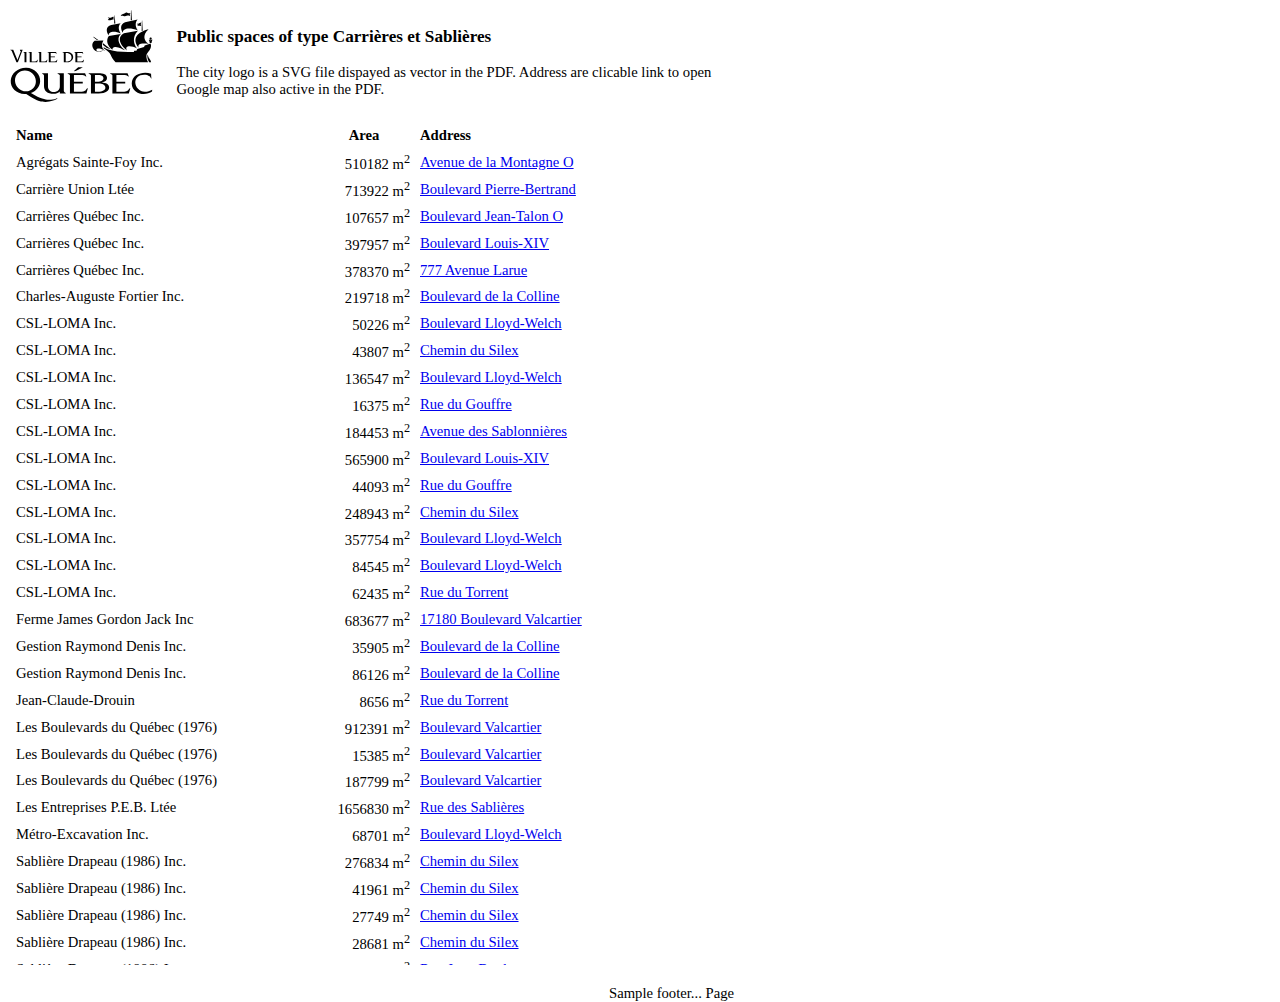
==== Samples/header-footerDemo.html @ daaf2503 "Sample HTML and PDF added." ====
<!DOCTYPE html>
<html>
<head>
	<meta http-equiv="Content-Type" content="text/html; charset=utf-8"/>
		<script>
			<!--
			// Copy the content of the hidden div to the iFrame
			function copyContent()
			{
				var headHtml = document.getElementsByTagName("head")[0].innerHTML;
				
				var elemDiv = document.getElementById("contentDiv");
				var contentHTML = elemDiv.innerHTML;
				document.getElementById("contentDiv");
				
				var elemFrame = document.getElementById("contentFrame");
				var doc = elemFrame.contentDocument;
				
				if (doc == undefined || doc == null){
					doc = elemFrame.contentWindow.document;
				}
				doc.open();
				doc.write('<!DOCTYPE HTML><html>');
				doc.write('<head>');
				doc.write(headHtml);
				doc.write('</head><body>');
				doc.write(contentHTML);
				doc.write('</body></html>');
				doc.close();
			}
			//-->
		</script>
	<style>
	* {
		box-sizing:border-box;
	}
	body {
		margin: 0;
		padding: 0;
		width: 734px;
		font-size: 11pt;
	}
	table.main {
		margin: 10px;
		width: 100%;
	}
	table.main tr th {
		text-align: left;
	}
	table.main tr th,td {
		padding: 2px 4px;
	}
	@media print {
		.hide-on-print {
		    display: none !important;
		}
	}
	</style>
</head>
<body onLoad="copyContent();" marginTop="20" marginBottom="30" marginLeft="30" marginRight="30" width="100%">
<div style="width: 100%; padding: 10px 10px 0px;">
	<div style = "display: inline-block; width: 20%;">
		<object type="image/svg+xml" width="100%" data="images/VDQ_logo.svg"></object>
	</div>
	<div style = "display: inline-block; width: 79%; padding-left: 20px; vertical-align:top;">
		<h3>Public spaces of type Carrières  et Sablières</h3>
		<p>The city logo is a SVG file dispayed as vector in the PDF. Address are clicable link to open Google map also active in the PDF.</p>
	</div>
</div>
<table class = "main" style = "margin-bottom:0;"><tr>
	<th width = "300">Name</th>
	<th width = "100" style = "text-align:center;">Area</th>
	<th width = "">Address</th>
</tr></table>
<div style = "width: 100%">
	<div style = "width: 100%;height:817px;">
		<iframe id = "contentFrame" style = "width: 100%;height:100%;border: 0 none;" src = "">
		</iframe>
	</div>
</div>
<div class="" style="margin-top: 20px;margin-bottom: 0px;width: 100%;text-align:right;">
	Sample footer... Page <span name="pageNumber"/>
</div>

<div id = "contentDiv" style = "display:none;">
	<table class = "main" style = "margin-top:0;">
	<tr>
		<td width = "300">Agrégats Sainte-Foy Inc.</td>
		<td width = "100" style="text-align:right;">510182 m<sup>2</sup></td>
		<td width = "">
			<a target="_blank" href="https://www.google.com/maps/place/Avenue+de+la+Montagne+O+%2CQu%C3%A9bec%2CQu%C3%A9bec">Avenue de la Montagne O </a>
		</td>
	</tr><tr>
		<td width = "300">Carrière Union Ltée</td>
		<td width = "100" style="text-align:right;">713922 m<sup>2</sup></td>
		<td width = "">
			<a target="_blank" href="https://www.google.com/maps/place/Boulevard+Pierre-Bertrand+%2CQu%C3%A9bec%2CQu%C3%A9bec">Boulevard Pierre-Bertrand </a>
		</td>
	</tr><tr>
		<td width = "300">Carrières Québec Inc.</td>
		<td width = "100" style="text-align:right;">107657 m<sup>2</sup></td>
		<td width = "">
			<a target="_blank" href="https://www.google.com/maps/place/Boulevard+Jean-Talon+O+%2CQu%C3%A9bec%2CQu%C3%A9bec">Boulevard Jean-Talon O </a>
		</td>
	</tr><tr>
		<td width = "300">Carrières Québec Inc.</td>
		<td width = "100" style="text-align:right;">397957 m<sup>2</sup></td>
		<td width = "">
			<a target="_blank" href="https://www.google.com/maps/place/Boulevard+Louis-XIV+%2CQu%C3%A9bec%2CQu%C3%A9bec">Boulevard Louis-XIV </a>
		</td>
	</tr><tr>
		<td width = "300">Carrières Québec Inc.</td>
		<td width = "100" style="text-align:right;">378370 m<sup>2</sup></td>
		<td width = "">
			<a target="_blank" href="https://www.google.com/maps/place/777+Avenue+Larue+%2CQu%C3%A9bec%2CQu%C3%A9bec">777 Avenue Larue </a>
		</td>
	</tr><tr>
		<td width = "300">Charles-Auguste Fortier Inc.</td>
		<td width = "100" style="text-align:right;">219718 m<sup>2</sup></td>
		<td width = "">
			<a target="_blank" href="https://www.google.com/maps/place/Boulevard+de+la+Colline+%2CQu%C3%A9bec%2CQu%C3%A9bec">Boulevard de la Colline </a>
		</td>
	</tr><tr>
		<td width = "300">CSL-LOMA Inc.</td>
		<td width = "100" style="text-align:right;">50226 m<sup>2</sup></td>
		<td width = "">
			<a target="_blank" href="https://www.google.com/maps/place/Boulevard+Lloyd-Welch+%2CQu%C3%A9bec%2CQu%C3%A9bec">Boulevard Lloyd-Welch </a>
		</td>
	</tr><tr>
		<td width = "300">CSL-LOMA Inc.</td>
		<td width = "100" style="text-align:right;">43807 m<sup>2</sup></td>
		<td width = "">
			<a target="_blank" href="https://www.google.com/maps/place/Chemin+du+Silex+%2CQu%C3%A9bec%2CQu%C3%A9bec">Chemin du Silex </a>
		</td>
	</tr><tr>
		<td width = "300">CSL-LOMA Inc.</td>
		<td width = "100" style="text-align:right;">136547 m<sup>2</sup></td>
		<td width = "">
			<a target="_blank" href="https://www.google.com/maps/place/Boulevard+Lloyd-Welch+%2CQu%C3%A9bec%2CQu%C3%A9bec">Boulevard Lloyd-Welch </a>
		</td>
	</tr><tr>
		<td width = "300">CSL-LOMA Inc.</td>
		<td width = "100" style="text-align:right;">16375 m<sup>2</sup></td>
		<td width = "">
			<a target="_blank" href="https://www.google.com/maps/place/Rue+du+Gouffre+%2CQu%C3%A9bec%2CQu%C3%A9bec">Rue du Gouffre </a>
		</td>
	</tr><tr>
		<td width = "300">CSL-LOMA Inc.</td>
		<td width = "100" style="text-align:right;">184453 m<sup>2</sup></td>
		<td width = "">
			<a target="_blank" href="https://www.google.com/maps/place/Avenue+des+Sablonni%C3%A8res+%2CQu%C3%A9bec%2CQu%C3%A9bec">Avenue des Sablonnières </a>
		</td>
	</tr><tr>
		<td width = "300">CSL-LOMA Inc.</td>
		<td width = "100" style="text-align:right;">565900 m<sup>2</sup></td>
		<td width = "">
			<a target="_blank" href="https://www.google.com/maps/place/Boulevard+Louis-XIV+%2CQu%C3%A9bec%2CQu%C3%A9bec">Boulevard Louis-XIV </a>
		</td>
	</tr><tr>
		<td width = "300">CSL-LOMA Inc.</td>
		<td width = "100" style="text-align:right;">44093 m<sup>2</sup></td>
		<td width = "">
			<a target="_blank" href="https://www.google.com/maps/place/Rue+du+Gouffre+%2CQu%C3%A9bec%2CQu%C3%A9bec">Rue du Gouffre </a>
		</td>
	</tr><tr>
		<td width = "300">CSL-LOMA Inc.</td>
		<td width = "100" style="text-align:right;">248943 m<sup>2</sup></td>
		<td width = "">
			<a target="_blank" href="https://www.google.com/maps/place/Chemin+du+Silex+%2CQu%C3%A9bec%2CQu%C3%A9bec">Chemin du Silex </a>
		</td>
	</tr><tr>
		<td width = "300">CSL-LOMA Inc.</td>
		<td width = "100" style="text-align:right;">357754 m<sup>2</sup></td>
		<td width = "">
			<a target="_blank" href="https://www.google.com/maps/place/Boulevard+Lloyd-Welch+%2CQu%C3%A9bec%2CQu%C3%A9bec">Boulevard Lloyd-Welch </a>
		</td>
	</tr><tr>
		<td width = "300">CSL-LOMA Inc.</td>
		<td width = "100" style="text-align:right;">84545 m<sup>2</sup></td>
		<td width = "">
			<a target="_blank" href="https://www.google.com/maps/place/Boulevard+Lloyd-Welch+%2CQu%C3%A9bec%2CQu%C3%A9bec">Boulevard Lloyd-Welch </a>
		</td>
	</tr><tr>
		<td width = "300">CSL-LOMA Inc.</td>
		<td width = "100" style="text-align:right;">62435 m<sup>2</sup></td>
		<td width = "">
			<a target="_blank" href="https://www.google.com/maps/place/Rue+du+Torrent+%2CQu%C3%A9bec%2CQu%C3%A9bec">Rue du Torrent </a>
		</td>
	</tr><tr>
		<td width = "300">Ferme James Gordon Jack Inc</td>
		<td width = "100" style="text-align:right;">683677 m<sup>2</sup></td>
		<td width = "">
			<a target="_blank" href="https://www.google.com/maps/place/17180+Boulevard+Valcartier+%2CQu%C3%A9bec%2CQu%C3%A9bec">17180 Boulevard Valcartier </a>
		</td>
	</tr><tr>
		<td width = "300">Gestion Raymond Denis Inc.</td>
		<td width = "100" style="text-align:right;">35905 m<sup>2</sup></td>
		<td width = "">
			<a target="_blank" href="https://www.google.com/maps/place/Boulevard+de+la+Colline+%2CQu%C3%A9bec%2CQu%C3%A9bec">Boulevard de la Colline </a>
		</td>
	</tr><tr>
		<td width = "300">Gestion Raymond Denis Inc.</td>
		<td width = "100" style="text-align:right;">86126 m<sup>2</sup></td>
		<td width = "">
			<a target="_blank" href="https://www.google.com/maps/place/Boulevard+de+la+Colline+%2CQu%C3%A9bec%2CQu%C3%A9bec">Boulevard de la Colline </a>
		</td>
	</tr><tr>
		<td width = "300">Jean-Claude-Drouin</td>
		<td width = "100" style="text-align:right;">8656 m<sup>2</sup></td>
		<td width = "">
			<a target="_blank" href="https://www.google.com/maps/place/Rue+du+Torrent+%2CQu%C3%A9bec%2CQu%C3%A9bec">Rue du Torrent </a>
		</td>
	</tr><tr>
		<td width = "300">Les Boulevards du Québec (1976)</td>
		<td width = "100" style="text-align:right;">912391 m<sup>2</sup></td>
		<td width = "">
			<a target="_blank" href="https://www.google.com/maps/place/Boulevard+Valcartier+%2CQu%C3%A9bec%2CQu%C3%A9bec">Boulevard Valcartier </a>
		</td>
	</tr><tr>
		<td width = "300">Les Boulevards du Québec (1976)</td>
		<td width = "100" style="text-align:right;">15385 m<sup>2</sup></td>
		<td width = "">
			<a target="_blank" href="https://www.google.com/maps/place/Boulevard+Valcartier+%2CQu%C3%A9bec%2CQu%C3%A9bec">Boulevard Valcartier </a>
		</td>
	</tr><tr>
		<td width = "300">Les Boulevards du Québec (1976)</td>
		<td width = "100" style="text-align:right;">187799 m<sup>2</sup></td>
		<td width = "">
			<a target="_blank" href="https://www.google.com/maps/place/Boulevard+Valcartier+%2CQu%C3%A9bec%2CQu%C3%A9bec">Boulevard Valcartier </a>
		</td>
	</tr><tr>
		<td width = "300">Les Entreprises P.E.B. Ltée</td>
		<td width = "100" style="text-align:right;">1656830 m<sup>2</sup></td>
		<td width = "">
			<a target="_blank" href="https://www.google.com/maps/place/Rue+des+Sabli%C3%A8res+%2CQu%C3%A9bec%2CQu%C3%A9bec">Rue des Sablières </a>
		</td>
	</tr><tr>
		<td width = "300">Métro-Excavation Inc.</td>
		<td width = "100" style="text-align:right;">68701 m<sup>2</sup></td>
		<td width = "">
			<a target="_blank" href="https://www.google.com/maps/place/Boulevard+Lloyd-Welch+%2CQu%C3%A9bec%2CQu%C3%A9bec">Boulevard Lloyd-Welch </a>
		</td>
	</tr><tr>
		<td width = "300">Sablière Drapeau (1986) Inc.</td>
		<td width = "100" style="text-align:right;">276834 m<sup>2</sup></td>
		<td width = "">
			<a target="_blank" href="https://www.google.com/maps/place/Chemin+du+Silex+%2CQu%C3%A9bec%2CQu%C3%A9bec">Chemin du Silex </a>
		</td>
	</tr><tr>
		<td width = "300">Sablière Drapeau (1986) Inc.</td>
		<td width = "100" style="text-align:right;">41961 m<sup>2</sup></td>
		<td width = "">
			<a target="_blank" href="https://www.google.com/maps/place/Chemin+du+Silex+%2CQu%C3%A9bec%2CQu%C3%A9bec">Chemin du Silex </a>
		</td>
	</tr><tr>
		<td width = "300">Sablière Drapeau (1986) Inc.</td>
		<td width = "100" style="text-align:right;">27749 m<sup>2</sup></td>
		<td width = "">
			<a target="_blank" href="https://www.google.com/maps/place/Chemin+du+Silex+%2CQu%C3%A9bec%2CQu%C3%A9bec">Chemin du Silex </a>
		</td>
	</tr><tr>
		<td width = "300">Sablière Drapeau (1986) Inc.</td>
		<td width = "100" style="text-align:right;">28681 m<sup>2</sup></td>
		<td width = "">
			<a target="_blank" href="https://www.google.com/maps/place/Chemin+du+Silex+%2CQu%C3%A9bec%2CQu%C3%A9bec">Chemin du Silex </a>
		</td>
	</tr><tr>
		<td width = "300">Sablière Drapeau (1986) Inc.</td>
		<td width = "100" style="text-align:right;">501612 m<sup>2</sup></td>
		<td width = "">
			<a target="_blank" href="https://www.google.com/maps/place/Rue+Jean-Bardot+%2CQu%C3%A9bec%2CQu%C3%A9bec">Rue Jean-Bardot </a>
		</td>
	</tr><tr>
		<td width = "300">Sintra Inc.</td>
		<td width = "100" style="text-align:right;">331636 m<sup>2</sup></td>
		<td width = "">
			<a target="_blank" href="https://www.google.com/maps/place/1995+Boulevard+Louis-XIV+%2CQu%C3%A9bec%2CQu%C3%A9bec">1995 Boulevard Louis-XIV </a>
		</td>
	</tr><tr>
		<td width = "300">Unibéton Div. Ciment Québec Inc.</td>
		<td width = "100" style="text-align:right;">275691 m<sup>2</sup></td>
		<td width = "">
			<a target="_blank" href="https://www.google.com/maps/place/3725+Rue+Saint-Henri+%2CQu%C3%A9bec%2CQu%C3%A9bec">3725 Rue Saint-Henri </a>
		</td>
	</tr><tr>
		<td width = "300">Unibéton Div. Ciment Québec Inc.</td>
		<td width = "100" style="text-align:right;">13253 m<sup>2</sup></td>
		<td width = "">
			<a target="_blank" href="https://www.google.com/maps/place/3725+Rue+Saint-Henri+%2CQu%C3%A9bec%2CQu%C3%A9bec">3725 Rue Saint-Henri </a>
		</td>
	</tr>
	</table>
</div>
</body>
</html>
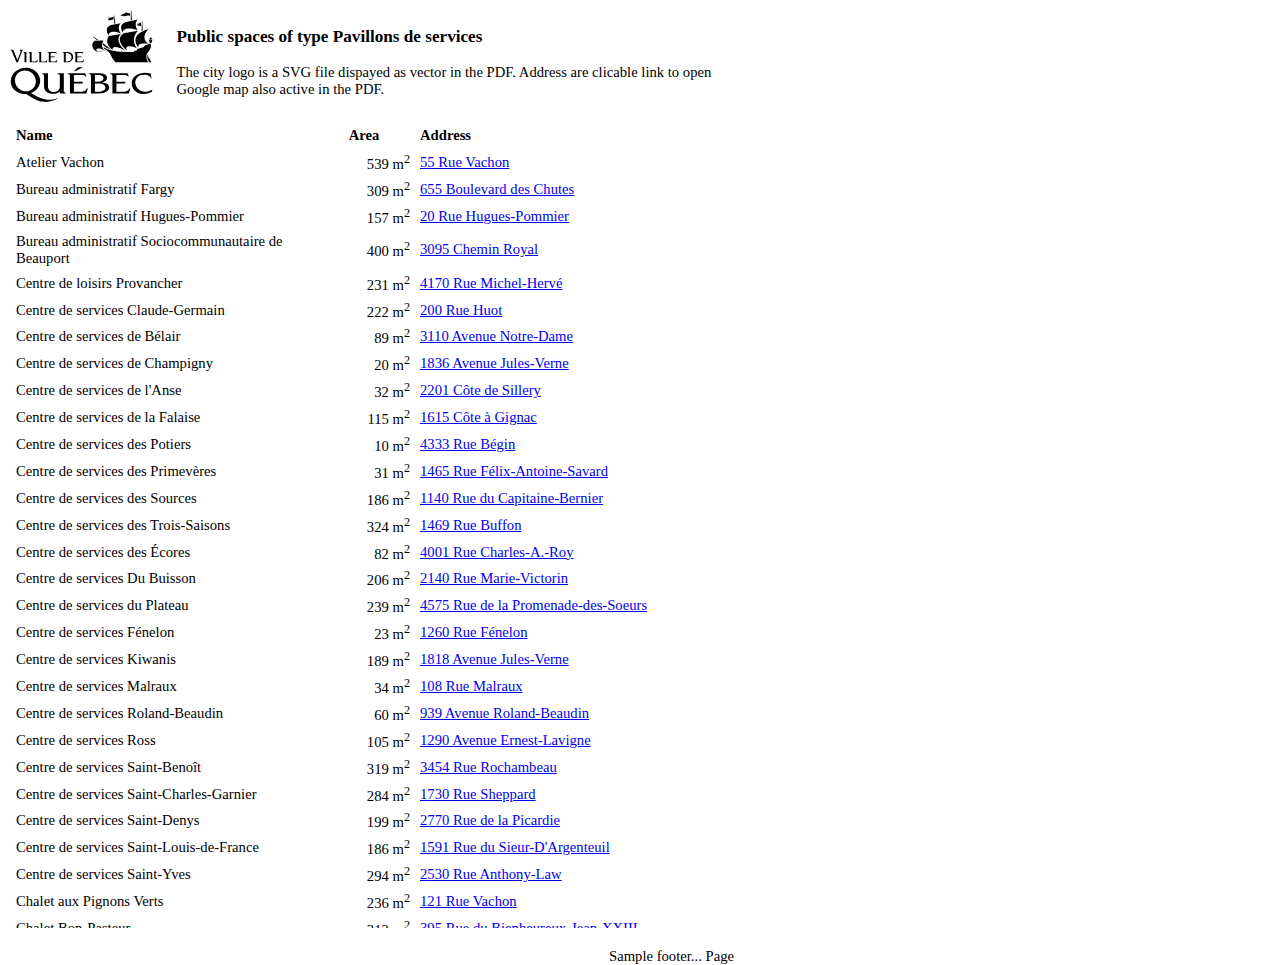
==== commit fd65e291: "Better samples." ====
--- a/Samples/header-footerDemo.html
+++ b/Samples/header-footerDemo.html
@@ -2,34 +2,32 @@
 <html>
 <head>
 	<meta http-equiv="Content-Type" content="text/html; charset=utf-8"/>
-		<script>
-			<!--
-			// Copy the content of the hidden div to the iFrame
-			function copyContent()
-			{
-				var headHtml = document.getElementsByTagName("head")[0].innerHTML;
-				
-				var elemDiv = document.getElementById("contentDiv");
-				var contentHTML = elemDiv.innerHTML;
-				document.getElementById("contentDiv");
-				
-				var elemFrame = document.getElementById("contentFrame");
-				var doc = elemFrame.contentDocument;
-				
-				if (doc == undefined || doc == null){
-					doc = elemFrame.contentWindow.document;
-				}
-				doc.open();
-				doc.write('<!DOCTYPE HTML><html>');
-				doc.write('<head>');
-				doc.write(headHtml);
-				doc.write('</head><body>');
-				doc.write(contentHTML);
-				doc.write('</body></html>');
-				doc.close();
+	<script>
+		// Copy the content of the hidden div to the iFrame
+		function copyContent()
+		{
+			var headHtml = document.getElementsByTagName("head")[0].innerHTML;
+			
+			var elemDiv = document.getElementById("contentDiv");
+			var contentHTML = elemDiv.innerHTML;
+			document.getElementById("contentDiv");
+			
+			var elemFrame = document.getElementById("contentFrame");
+			var doc = elemFrame.contentDocument;
+			
+			if (doc == undefined || doc == null){
+				doc = elemFrame.contentWindow.document;
 			}
-			//-->
-		</script>
+			doc.open();
+			doc.write('<!DOCTYPE HTML><html>');
+			doc.write('<head>');
+			doc.write(headHtml);
+			doc.write('</head><body>');
+			doc.write(contentHTML);
+			doc.write('</body></html>');
+			doc.close();
+		}
+	</script>
 	<style>
 	* {
 		box-sizing:border-box;
@@ -60,10 +58,10 @@
 <body onLoad="copyContent();" marginTop="20" marginBottom="30" marginLeft="30" marginRight="30" width="100%">
 <div style="width: 100%; padding: 10px 10px 0px;">
 	<div style = "display: inline-block; width: 20%;">
-		<object type="image/svg+xml" width="100%" data="images/VDQ_logo.svg"></object>
+		<object width="100%" data="images/VDQ_logo.svg" type="image/svg+xml"></object>
 	</div>
 	<div style = "display: inline-block; width: 79%; padding-left: 20px; vertical-align:top;">
-		<h3>Public spaces of type Carrières  et Sablières</h3>
+		<h3>Public spaces of type Pavillons de services</h3>
 		<p>The city logo is a SVG file dispayed as vector in the PDF. Address are clicable link to open Google map also active in the PDF.</p>
 	</div>
 </div>
@@ -73,9 +71,9 @@
 	<th width = "">Address</th>
 </tr></table>
 <div style = "width: 100%">
-	<div style = "width: 100%;height:817px;">
-		<iframe id = "contentFrame" style = "width: 100%;height:100%;border: 0 none;" src = "">
-		</iframe>
+	<div style = "width: 100%;height:780px;">
+		
+		<iframe id = "contentFrame" style = "width: 100%;height:100%;border: 0 none;" src = ""></iframe>
 	</div>
 </div>
 <div class="" style="margin-top: 20px;margin-bottom: 0px;width: 100%;text-align:right;">
@@ -85,208 +83,682 @@
 <div id = "contentDiv" style = "display:none;">
 	<table class = "main" style = "margin-top:0;">
 	<tr>
-		<td width = "300">Agrégats Sainte-Foy Inc.</td>
-		<td width = "100" style="text-align:right;">510182 m<sup>2</sup></td>
-		<td width = "">
-			<a target="_blank" href="https://www.google.com/maps/place/Avenue+de+la+Montagne+O+%2CQu%C3%A9bec%2CQu%C3%A9bec">Avenue de la Montagne O </a>
-		</td>
-	</tr><tr>
-		<td width = "300">Carrière Union Ltée</td>
-		<td width = "100" style="text-align:right;">713922 m<sup>2</sup></td>
-		<td width = "">
-			<a target="_blank" href="https://www.google.com/maps/place/Boulevard+Pierre-Bertrand+%2CQu%C3%A9bec%2CQu%C3%A9bec">Boulevard Pierre-Bertrand </a>
-		</td>
-	</tr><tr>
-		<td width = "300">Carrières Québec Inc.</td>
-		<td width = "100" style="text-align:right;">107657 m<sup>2</sup></td>
-		<td width = "">
-			<a target="_blank" href="https://www.google.com/maps/place/Boulevard+Jean-Talon+O+%2CQu%C3%A9bec%2CQu%C3%A9bec">Boulevard Jean-Talon O </a>
-		</td>
-	</tr><tr>
-		<td width = "300">Carrières Québec Inc.</td>
-		<td width = "100" style="text-align:right;">397957 m<sup>2</sup></td>
-		<td width = "">
-			<a target="_blank" href="https://www.google.com/maps/place/Boulevard+Louis-XIV+%2CQu%C3%A9bec%2CQu%C3%A9bec">Boulevard Louis-XIV </a>
-		</td>
-	</tr><tr>
-		<td width = "300">Carrières Québec Inc.</td>
-		<td width = "100" style="text-align:right;">378370 m<sup>2</sup></td>
-		<td width = "">
-			<a target="_blank" href="https://www.google.com/maps/place/777+Avenue+Larue+%2CQu%C3%A9bec%2CQu%C3%A9bec">777 Avenue Larue </a>
-		</td>
-	</tr><tr>
-		<td width = "300">Charles-Auguste Fortier Inc.</td>
-		<td width = "100" style="text-align:right;">219718 m<sup>2</sup></td>
-		<td width = "">
-			<a target="_blank" href="https://www.google.com/maps/place/Boulevard+de+la+Colline+%2CQu%C3%A9bec%2CQu%C3%A9bec">Boulevard de la Colline </a>
-		</td>
-	</tr><tr>
-		<td width = "300">CSL-LOMA Inc.</td>
-		<td width = "100" style="text-align:right;">50226 m<sup>2</sup></td>
-		<td width = "">
-			<a target="_blank" href="https://www.google.com/maps/place/Boulevard+Lloyd-Welch+%2CQu%C3%A9bec%2CQu%C3%A9bec">Boulevard Lloyd-Welch </a>
-		</td>
-	</tr><tr>
-		<td width = "300">CSL-LOMA Inc.</td>
-		<td width = "100" style="text-align:right;">43807 m<sup>2</sup></td>
-		<td width = "">
-			<a target="_blank" href="https://www.google.com/maps/place/Chemin+du+Silex+%2CQu%C3%A9bec%2CQu%C3%A9bec">Chemin du Silex </a>
-		</td>
-	</tr><tr>
-		<td width = "300">CSL-LOMA Inc.</td>
-		<td width = "100" style="text-align:right;">136547 m<sup>2</sup></td>
-		<td width = "">
-			<a target="_blank" href="https://www.google.com/maps/place/Boulevard+Lloyd-Welch+%2CQu%C3%A9bec%2CQu%C3%A9bec">Boulevard Lloyd-Welch </a>
-		</td>
-	</tr><tr>
-		<td width = "300">CSL-LOMA Inc.</td>
-		<td width = "100" style="text-align:right;">16375 m<sup>2</sup></td>
-		<td width = "">
-			<a target="_blank" href="https://www.google.com/maps/place/Rue+du+Gouffre+%2CQu%C3%A9bec%2CQu%C3%A9bec">Rue du Gouffre </a>
-		</td>
-	</tr><tr>
-		<td width = "300">CSL-LOMA Inc.</td>
-		<td width = "100" style="text-align:right;">184453 m<sup>2</sup></td>
-		<td width = "">
-			<a target="_blank" href="https://www.google.com/maps/place/Avenue+des+Sablonni%C3%A8res+%2CQu%C3%A9bec%2CQu%C3%A9bec">Avenue des Sablonnières </a>
-		</td>
-	</tr><tr>
-		<td width = "300">CSL-LOMA Inc.</td>
-		<td width = "100" style="text-align:right;">565900 m<sup>2</sup></td>
-		<td width = "">
-			<a target="_blank" href="https://www.google.com/maps/place/Boulevard+Louis-XIV+%2CQu%C3%A9bec%2CQu%C3%A9bec">Boulevard Louis-XIV </a>
-		</td>
-	</tr><tr>
-		<td width = "300">CSL-LOMA Inc.</td>
-		<td width = "100" style="text-align:right;">44093 m<sup>2</sup></td>
-		<td width = "">
-			<a target="_blank" href="https://www.google.com/maps/place/Rue+du+Gouffre+%2CQu%C3%A9bec%2CQu%C3%A9bec">Rue du Gouffre </a>
-		</td>
-	</tr><tr>
-		<td width = "300">CSL-LOMA Inc.</td>
-		<td width = "100" style="text-align:right;">248943 m<sup>2</sup></td>
-		<td width = "">
-			<a target="_blank" href="https://www.google.com/maps/place/Chemin+du+Silex+%2CQu%C3%A9bec%2CQu%C3%A9bec">Chemin du Silex </a>
-		</td>
-	</tr><tr>
-		<td width = "300">CSL-LOMA Inc.</td>
-		<td width = "100" style="text-align:right;">357754 m<sup>2</sup></td>
-		<td width = "">
-			<a target="_blank" href="https://www.google.com/maps/place/Boulevard+Lloyd-Welch+%2CQu%C3%A9bec%2CQu%C3%A9bec">Boulevard Lloyd-Welch </a>
-		</td>
-	</tr><tr>
-		<td width = "300">CSL-LOMA Inc.</td>
-		<td width = "100" style="text-align:right;">84545 m<sup>2</sup></td>
-		<td width = "">
-			<a target="_blank" href="https://www.google.com/maps/place/Boulevard+Lloyd-Welch+%2CQu%C3%A9bec%2CQu%C3%A9bec">Boulevard Lloyd-Welch </a>
-		</td>
-	</tr><tr>
-		<td width = "300">CSL-LOMA Inc.</td>
-		<td width = "100" style="text-align:right;">62435 m<sup>2</sup></td>
-		<td width = "">
-			<a target="_blank" href="https://www.google.com/maps/place/Rue+du+Torrent+%2CQu%C3%A9bec%2CQu%C3%A9bec">Rue du Torrent </a>
-		</td>
-	</tr><tr>
-		<td width = "300">Ferme James Gordon Jack Inc</td>
-		<td width = "100" style="text-align:right;">683677 m<sup>2</sup></td>
-		<td width = "">
-			<a target="_blank" href="https://www.google.com/maps/place/17180+Boulevard+Valcartier+%2CQu%C3%A9bec%2CQu%C3%A9bec">17180 Boulevard Valcartier </a>
-		</td>
-	</tr><tr>
-		<td width = "300">Gestion Raymond Denis Inc.</td>
-		<td width = "100" style="text-align:right;">35905 m<sup>2</sup></td>
-		<td width = "">
-			<a target="_blank" href="https://www.google.com/maps/place/Boulevard+de+la+Colline+%2CQu%C3%A9bec%2CQu%C3%A9bec">Boulevard de la Colline </a>
-		</td>
-	</tr><tr>
-		<td width = "300">Gestion Raymond Denis Inc.</td>
-		<td width = "100" style="text-align:right;">86126 m<sup>2</sup></td>
-		<td width = "">
-			<a target="_blank" href="https://www.google.com/maps/place/Boulevard+de+la+Colline+%2CQu%C3%A9bec%2CQu%C3%A9bec">Boulevard de la Colline </a>
-		</td>
-	</tr><tr>
-		<td width = "300">Jean-Claude-Drouin</td>
-		<td width = "100" style="text-align:right;">8656 m<sup>2</sup></td>
-		<td width = "">
-			<a target="_blank" href="https://www.google.com/maps/place/Rue+du+Torrent+%2CQu%C3%A9bec%2CQu%C3%A9bec">Rue du Torrent </a>
-		</td>
-	</tr><tr>
-		<td width = "300">Les Boulevards du Québec (1976)</td>
-		<td width = "100" style="text-align:right;">912391 m<sup>2</sup></td>
-		<td width = "">
-			<a target="_blank" href="https://www.google.com/maps/place/Boulevard+Valcartier+%2CQu%C3%A9bec%2CQu%C3%A9bec">Boulevard Valcartier </a>
-		</td>
-	</tr><tr>
-		<td width = "300">Les Boulevards du Québec (1976)</td>
-		<td width = "100" style="text-align:right;">15385 m<sup>2</sup></td>
-		<td width = "">
-			<a target="_blank" href="https://www.google.com/maps/place/Boulevard+Valcartier+%2CQu%C3%A9bec%2CQu%C3%A9bec">Boulevard Valcartier </a>
-		</td>
-	</tr><tr>
-		<td width = "300">Les Boulevards du Québec (1976)</td>
-		<td width = "100" style="text-align:right;">187799 m<sup>2</sup></td>
-		<td width = "">
-			<a target="_blank" href="https://www.google.com/maps/place/Boulevard+Valcartier+%2CQu%C3%A9bec%2CQu%C3%A9bec">Boulevard Valcartier </a>
-		</td>
-	</tr><tr>
-		<td width = "300">Les Entreprises P.E.B. Ltée</td>
-		<td width = "100" style="text-align:right;">1656830 m<sup>2</sup></td>
-		<td width = "">
-			<a target="_blank" href="https://www.google.com/maps/place/Rue+des+Sabli%C3%A8res+%2CQu%C3%A9bec%2CQu%C3%A9bec">Rue des Sablières </a>
-		</td>
-	</tr><tr>
-		<td width = "300">Métro-Excavation Inc.</td>
-		<td width = "100" style="text-align:right;">68701 m<sup>2</sup></td>
-		<td width = "">
-			<a target="_blank" href="https://www.google.com/maps/place/Boulevard+Lloyd-Welch+%2CQu%C3%A9bec%2CQu%C3%A9bec">Boulevard Lloyd-Welch </a>
-		</td>
-	</tr><tr>
-		<td width = "300">Sablière Drapeau (1986) Inc.</td>
-		<td width = "100" style="text-align:right;">276834 m<sup>2</sup></td>
-		<td width = "">
-			<a target="_blank" href="https://www.google.com/maps/place/Chemin+du+Silex+%2CQu%C3%A9bec%2CQu%C3%A9bec">Chemin du Silex </a>
-		</td>
-	</tr><tr>
-		<td width = "300">Sablière Drapeau (1986) Inc.</td>
-		<td width = "100" style="text-align:right;">41961 m<sup>2</sup></td>
-		<td width = "">
-			<a target="_blank" href="https://www.google.com/maps/place/Chemin+du+Silex+%2CQu%C3%A9bec%2CQu%C3%A9bec">Chemin du Silex </a>
-		</td>
-	</tr><tr>
-		<td width = "300">Sablière Drapeau (1986) Inc.</td>
-		<td width = "100" style="text-align:right;">27749 m<sup>2</sup></td>
-		<td width = "">
-			<a target="_blank" href="https://www.google.com/maps/place/Chemin+du+Silex+%2CQu%C3%A9bec%2CQu%C3%A9bec">Chemin du Silex </a>
-		</td>
-	</tr><tr>
-		<td width = "300">Sablière Drapeau (1986) Inc.</td>
-		<td width = "100" style="text-align:right;">28681 m<sup>2</sup></td>
-		<td width = "">
-			<a target="_blank" href="https://www.google.com/maps/place/Chemin+du+Silex+%2CQu%C3%A9bec%2CQu%C3%A9bec">Chemin du Silex </a>
-		</td>
-	</tr><tr>
-		<td width = "300">Sablière Drapeau (1986) Inc.</td>
-		<td width = "100" style="text-align:right;">501612 m<sup>2</sup></td>
-		<td width = "">
-			<a target="_blank" href="https://www.google.com/maps/place/Rue+Jean-Bardot+%2CQu%C3%A9bec%2CQu%C3%A9bec">Rue Jean-Bardot </a>
-		</td>
-	</tr><tr>
-		<td width = "300">Sintra Inc.</td>
-		<td width = "100" style="text-align:right;">331636 m<sup>2</sup></td>
-		<td width = "">
-			<a target="_blank" href="https://www.google.com/maps/place/1995+Boulevard+Louis-XIV+%2CQu%C3%A9bec%2CQu%C3%A9bec">1995 Boulevard Louis-XIV </a>
-		</td>
-	</tr><tr>
-		<td width = "300">Unibéton Div. Ciment Québec Inc.</td>
-		<td width = "100" style="text-align:right;">275691 m<sup>2</sup></td>
-		<td width = "">
-			<a target="_blank" href="https://www.google.com/maps/place/3725+Rue+Saint-Henri+%2CQu%C3%A9bec%2CQu%C3%A9bec">3725 Rue Saint-Henri </a>
-		</td>
-	</tr><tr>
-		<td width = "300">Unibéton Div. Ciment Québec Inc.</td>
-		<td width = "100" style="text-align:right;">13253 m<sup>2</sup></td>
-		<td width = "">
-			<a target="_blank" href="https://www.google.com/maps/place/3725+Rue+Saint-Henri+%2CQu%C3%A9bec%2CQu%C3%A9bec">3725 Rue Saint-Henri </a>
+		<td width = "300">Atelier Vachon</td>
+		<td width = "100" style="text-align:right;">539 m<sup>2</sup></td>
+		<td width = "">
+			<a target="_blank" href="https://www.google.com/maps/place/55+Rue+Vachon+%2CQu%C3%A9bec%2CQu%C3%A9bec">55 Rue Vachon </a>
+		</td>
+	</tr><tr>
+		<td width = "300">Bureau administratif Fargy</td>
+		<td width = "100" style="text-align:right;">309 m<sup>2</sup></td>
+		<td width = "">
+			<a target="_blank" href="https://www.google.com/maps/place/655+Boulevard+des+Chutes+%2CQu%C3%A9bec%2CQu%C3%A9bec">655 Boulevard des Chutes </a>
+		</td>
+	</tr><tr>
+		<td width = "300">Bureau administratif Hugues-Pommier</td>
+		<td width = "100" style="text-align:right;">157 m<sup>2</sup></td>
+		<td width = "">
+			<a target="_blank" href="https://www.google.com/maps/place/20+Rue+Hugues-Pommier+%2CQu%C3%A9bec%2CQu%C3%A9bec">20 Rue Hugues-Pommier </a>
+		</td>
+	</tr><tr>
+		<td width = "300">Bureau administratif Sociocommunautaire de Beauport</td>
+		<td width = "100" style="text-align:right;">400 m<sup>2</sup></td>
+		<td width = "">
+			<a target="_blank" href="https://www.google.com/maps/place/3095+Chemin+Royal+%2CQu%C3%A9bec%2CQu%C3%A9bec">3095 Chemin Royal </a>
+		</td>
+	</tr><tr>
+		<td width = "300">Centre de loisirs Provancher</td>
+		<td width = "100" style="text-align:right;">231 m<sup>2</sup></td>
+		<td width = "">
+			<a target="_blank" href="https://www.google.com/maps/place/4170+Rue+Michel-Herv%C3%A9+%2CQu%C3%A9bec%2CQu%C3%A9bec">4170 Rue Michel-Hervé </a>
+		</td>
+	</tr><tr>
+		<td width = "300">Centre de services Claude-Germain</td>
+		<td width = "100" style="text-align:right;">222 m<sup>2</sup></td>
+		<td width = "">
+			<a target="_blank" href="https://www.google.com/maps/place/200+Rue+Huot+%2CQu%C3%A9bec%2CQu%C3%A9bec">200 Rue Huot </a>
+		</td>
+	</tr><tr>
+		<td width = "300">Centre de services de Bélair</td>
+		<td width = "100" style="text-align:right;">89 m<sup>2</sup></td>
+		<td width = "">
+			<a target="_blank" href="https://www.google.com/maps/place/3110+Avenue+Notre-Dame+%2CQu%C3%A9bec%2CQu%C3%A9bec">3110 Avenue Notre-Dame </a>
+		</td>
+	</tr><tr>
+		<td width = "300">Centre de services de Champigny</td>
+		<td width = "100" style="text-align:right;">20 m<sup>2</sup></td>
+		<td width = "">
+			<a target="_blank" href="https://www.google.com/maps/place/1836+Avenue+Jules-Verne+%2CQu%C3%A9bec%2CQu%C3%A9bec">1836 Avenue Jules-Verne </a>
+		</td>
+	</tr><tr>
+		<td width = "300">Centre de services de l'Anse</td>
+		<td width = "100" style="text-align:right;">32 m<sup>2</sup></td>
+		<td width = "">
+			<a target="_blank" href="https://www.google.com/maps/place/2201+C%C3%B4te+de+Sillery+%2CQu%C3%A9bec%2CQu%C3%A9bec">2201 Côte de Sillery </a>
+		</td>
+	</tr><tr>
+		<td width = "300">Centre de services de la Falaise</td>
+		<td width = "100" style="text-align:right;">115 m<sup>2</sup></td>
+		<td width = "">
+			<a target="_blank" href="https://www.google.com/maps/place/1615+C%C3%B4te+%C3%A0+Gignac+%2CQu%C3%A9bec%2CQu%C3%A9bec">1615 Côte à Gignac </a>
+		</td>
+	</tr><tr>
+		<td width = "300">Centre de services des Potiers</td>
+		<td width = "100" style="text-align:right;">10 m<sup>2</sup></td>
+		<td width = "">
+			<a target="_blank" href="https://www.google.com/maps/place/4333+Rue+B%C3%A9gin+%2CQu%C3%A9bec%2CQu%C3%A9bec">4333 Rue Bégin </a>
+		</td>
+	</tr><tr>
+		<td width = "300">Centre de services des Primevères</td>
+		<td width = "100" style="text-align:right;">31 m<sup>2</sup></td>
+		<td width = "">
+			<a target="_blank" href="https://www.google.com/maps/place/1465+Rue+F%C3%A9lix-Antoine-Savard+%2CQu%C3%A9bec%2CQu%C3%A9bec">1465 Rue Félix-Antoine-Savard </a>
+		</td>
+	</tr><tr>
+		<td width = "300">Centre de services des Sources</td>
+		<td width = "100" style="text-align:right;">186 m<sup>2</sup></td>
+		<td width = "">
+			<a target="_blank" href="https://www.google.com/maps/place/1140+Rue+du+Capitaine-Bernier+%2CQu%C3%A9bec%2CQu%C3%A9bec">1140 Rue du Capitaine-Bernier </a>
+		</td>
+	</tr><tr>
+		<td width = "300">Centre de services des Trois-Saisons</td>
+		<td width = "100" style="text-align:right;">324 m<sup>2</sup></td>
+		<td width = "">
+			<a target="_blank" href="https://www.google.com/maps/place/1469+Rue+Buffon+%2CQu%C3%A9bec%2CQu%C3%A9bec">1469 Rue Buffon </a>
+		</td>
+	</tr><tr>
+		<td width = "300">Centre de services des Écores</td>
+		<td width = "100" style="text-align:right;">82 m<sup>2</sup></td>
+		<td width = "">
+			<a target="_blank" href="https://www.google.com/maps/place/4001+Rue+Charles-A.-Roy+%2CQu%C3%A9bec%2CQu%C3%A9bec">4001 Rue Charles-A.-Roy </a>
+		</td>
+	</tr><tr>
+		<td width = "300">Centre de services Du Buisson</td>
+		<td width = "100" style="text-align:right;">206 m<sup>2</sup></td>
+		<td width = "">
+			<a target="_blank" href="https://www.google.com/maps/place/2140+Rue+Marie-Victorin+%2CQu%C3%A9bec%2CQu%C3%A9bec">2140 Rue Marie-Victorin </a>
+		</td>
+	</tr><tr>
+		<td width = "300">Centre de services du Plateau</td>
+		<td width = "100" style="text-align:right;">239 m<sup>2</sup></td>
+		<td width = "">
+			<a target="_blank" href="https://www.google.com/maps/place/4575+Rue+de+la+Promenade-des-Soeurs+%2CQu%C3%A9bec%2CQu%C3%A9bec">4575 Rue de la Promenade-des-Soeurs </a>
+		</td>
+	</tr><tr>
+		<td width = "300">Centre de services Fénelon</td>
+		<td width = "100" style="text-align:right;">23 m<sup>2</sup></td>
+		<td width = "">
+			<a target="_blank" href="https://www.google.com/maps/place/1260+Rue+F%C3%A9nelon+%2CQu%C3%A9bec%2CQu%C3%A9bec">1260 Rue Fénelon </a>
+		</td>
+	</tr><tr>
+		<td width = "300">Centre de services Kiwanis</td>
+		<td width = "100" style="text-align:right;">189 m<sup>2</sup></td>
+		<td width = "">
+			<a target="_blank" href="https://www.google.com/maps/place/1818+Avenue+Jules-Verne+%2CQu%C3%A9bec%2CQu%C3%A9bec">1818 Avenue Jules-Verne </a>
+		</td>
+	</tr><tr>
+		<td width = "300">Centre de services Malraux</td>
+		<td width = "100" style="text-align:right;">34 m<sup>2</sup></td>
+		<td width = "">
+			<a target="_blank" href="https://www.google.com/maps/place/108+Rue+Malraux+%2CQu%C3%A9bec%2CQu%C3%A9bec">108 Rue Malraux </a>
+		</td>
+	</tr><tr>
+		<td width = "300">Centre de services Roland-Beaudin</td>
+		<td width = "100" style="text-align:right;">60 m<sup>2</sup></td>
+		<td width = "">
+			<a target="_blank" href="https://www.google.com/maps/place/939+Avenue+Roland-Beaudin+%2CQu%C3%A9bec%2CQu%C3%A9bec">939 Avenue Roland-Beaudin </a>
+		</td>
+	</tr><tr>
+		<td width = "300">Centre de services Ross</td>
+		<td width = "100" style="text-align:right;">105 m<sup>2</sup></td>
+		<td width = "">
+			<a target="_blank" href="https://www.google.com/maps/place/1290+Avenue+Ernest-Lavigne+%2CQu%C3%A9bec%2CQu%C3%A9bec">1290 Avenue Ernest-Lavigne </a>
+		</td>
+	</tr><tr>
+		<td width = "300">Centre de services Saint-Benoît</td>
+		<td width = "100" style="text-align:right;">319 m<sup>2</sup></td>
+		<td width = "">
+			<a target="_blank" href="https://www.google.com/maps/place/3454+Rue+Rochambeau+%2CQu%C3%A9bec%2CQu%C3%A9bec">3454 Rue Rochambeau </a>
+		</td>
+	</tr><tr>
+		<td width = "300">Centre de services Saint-Charles-Garnier</td>
+		<td width = "100" style="text-align:right;">284 m<sup>2</sup></td>
+		<td width = "">
+			<a target="_blank" href="https://www.google.com/maps/place/1730+Rue+Sheppard+%2CQu%C3%A9bec%2CQu%C3%A9bec">1730 Rue Sheppard </a>
+		</td>
+	</tr><tr>
+		<td width = "300">Centre de services Saint-Denys</td>
+		<td width = "100" style="text-align:right;">199 m<sup>2</sup></td>
+		<td width = "">
+			<a target="_blank" href="https://www.google.com/maps/place/2770+Rue+de+la+Picardie+%2CQu%C3%A9bec%2CQu%C3%A9bec">2770 Rue de la Picardie </a>
+		</td>
+	</tr><tr>
+		<td width = "300">Centre de services Saint-Louis-de-France</td>
+		<td width = "100" style="text-align:right;">186 m<sup>2</sup></td>
+		<td width = "">
+			<a target="_blank" href="https://www.google.com/maps/place/1591+Rue+du+Sieur-D%27Argenteuil+%2CQu%C3%A9bec%2CQu%C3%A9bec">1591 Rue du Sieur-D'Argenteuil </a>
+		</td>
+	</tr><tr>
+		<td width = "300">Centre de services Saint-Yves</td>
+		<td width = "100" style="text-align:right;">294 m<sup>2</sup></td>
+		<td width = "">
+			<a target="_blank" href="https://www.google.com/maps/place/2530+Rue+Anthony-Law+%2CQu%C3%A9bec%2CQu%C3%A9bec">2530 Rue Anthony-Law </a>
+		</td>
+	</tr><tr>
+		<td width = "300">Chalet aux Pignons Verts</td>
+		<td width = "100" style="text-align:right;">236 m<sup>2</sup></td>
+		<td width = "">
+			<a target="_blank" href="https://www.google.com/maps/place/121+Rue+Vachon+%2CQu%C3%A9bec%2CQu%C3%A9bec">121 Rue Vachon </a>
+		</td>
+	</tr><tr>
+		<td width = "300">Chalet Bon-Pasteur</td>
+		<td width = "100" style="text-align:right;">312 m<sup>2</sup></td>
+		<td width = "">
+			<a target="_blank" href="https://www.google.com/maps/place/395+Rue+du+Bienheureux-Jean-XXIII+%2CQu%C3%A9bec%2CQu%C3%A9bec">395 Rue du Bienheureux-Jean-XXIII </a>
+		</td>
+	</tr><tr>
+		<td width = "300">Chalet Bourg-Royal</td>
+		<td width = "100" style="text-align:right;">450 m<sup>2</sup></td>
+		<td width = "">
+			<a target="_blank" href="https://www.google.com/maps/place/1435+Boulevard+Louis-XIV+%2CQu%C3%A9bec%2CQu%C3%A9bec">1435 Boulevard Louis-XIV </a>
+		</td>
+	</tr><tr>
+		<td width = "300">Chalet Chabot</td>
+		<td width = "100" style="text-align:right;">122 m<sup>2</sup></td>
+		<td width = "">
+			<a target="_blank" href="https://www.google.com/maps/place/1641+Avenue+de+Colmar+%2CQu%C3%A9bec%2CQu%C3%A9bec">1641 Avenue de Colmar </a>
+		</td>
+	</tr><tr>
+		<td width = "300">Chalet Chevalier</td>
+		<td width = "100" style="text-align:right;">210 m<sup>2</sup></td>
+		<td width = "">
+			<a target="_blank" href="https://www.google.com/maps/place/491+Rue+du+M%C3%A9andre+%2CQu%C3%A9bec%2CQu%C3%A9bec">491 Rue du Méandre </a>
+		</td>
+	</tr><tr>
+		<td width = "300">Chalet de l'Orme</td>
+		<td width = "100" style="text-align:right;">253 m<sup>2</sup></td>
+		<td width = "">
+			<a target="_blank" href="https://www.google.com/maps/place/45+Rue+de+la+Falaise-Verte+%2CQu%C3%A9bec%2CQu%C3%A9bec">45 Rue de la Falaise-Verte </a>
+		</td>
+	</tr><tr>
+		<td width = "300">Chalet de services de la Piscine</td>
+		<td width = "100" style="text-align:right;">124 m<sup>2</sup></td>
+		<td width = "">
+			<a target="_blank" href="https://www.google.com/maps/place/6106+Rue+de+l%27Accueil+%2CQu%C3%A9bec%2CQu%C3%A9bec">6106 Rue de l'Accueil </a>
+		</td>
+	</tr><tr>
+		<td width = "300">Chalet de services de la Piscine du parc Maria-Goretti</td>
+		<td width = "100" style="text-align:right;">134 m<sup>2</sup></td>
+		<td width = "">
+			<a target="_blank" href="https://www.google.com/maps/place/7475+Avenue+Paul-Comtois+%2CQu%C3%A9bec%2CQu%C3%A9bec">7475 Avenue Paul-Comtois </a>
+		</td>
+	</tr><tr>
+		<td width = "300">Chalet de services de la Piscine du parc Maurice-Dorion</td>
+		<td width = "100" style="text-align:right;">325 m<sup>2</sup></td>
+		<td width = "">
+			<a target="_blank" href="https://www.google.com/maps/place/8815+Avenue+Jean-Paquin+%2CQu%C3%A9bec%2CQu%C3%A9bec">8815 Avenue Jean-Paquin </a>
+		</td>
+	</tr><tr>
+		<td width = "300">Chalet de services de la Piscine du parc Maurice-Lortie</td>
+		<td width = "100" style="text-align:right;">434 m<sup>2</sup></td>
+		<td width = "">
+			<a target="_blank" href="https://www.google.com/maps/place/4840+Stationnement+Parc+Maurice-Lortie+%2CQu%C3%A9bec%2CQu%C3%A9bec">4840 Stationnement Parc Maurice-Lortie </a>
+		</td>
+	</tr><tr>
+		<td width = "300">Chalet de services de la Piscine Guillaume-Mathieu</td>
+		<td width = "100" style="text-align:right;">300 m<sup>2</sup></td>
+		<td width = "">
+			<a target="_blank" href="https://www.google.com/maps/place/720+Avenue+de+Gironde+%2CQu%C3%A9bec%2CQu%C3%A9bec">720 Avenue de Gironde </a>
+		</td>
+	</tr><tr>
+		<td width = "300">Chalet de services de la Piscine Saint-Jérôme</td>
+		<td width = "100" style="text-align:right;">61 m<sup>2</sup></td>
+		<td width = "">
+			<a target="_blank" href="https://www.google.com/maps/place/585+Rue+64e+E+%2CQu%C3%A9bec%2CQu%C3%A9bec">585 Rue 64e E </a>
+		</td>
+	</tr><tr>
+		<td width = "300">Chalet de services de la Piscine Terrasse Bon-Air</td>
+		<td width = "100" style="text-align:right;">381 m<sup>2</sup></td>
+		<td width = "">
+			<a target="_blank" href="https://www.google.com/maps/place/1085+Rue+60e+E+%2CQu%C3%A9bec%2CQu%C3%A9bec">1085 Rue 60e E </a>
+		</td>
+	</tr><tr>
+		<td width = "300">Chalet de services du Parc Saint-Jérôme</td>
+		<td width = "100" style="text-align:right;">61 m<sup>2</sup></td>
+		<td width = "">
+			<a target="_blank" href="https://www.google.com/maps/place/585+Rue+64e+E+%2CQu%C3%A9bec%2CQu%C3%A9bec">585 Rue 64e E </a>
+		</td>
+	</tr><tr>
+		<td width = "300">Chalet de services du Tennis</td>
+		<td width = "100" style="text-align:right;">22 m<sup>2</sup></td>
+		<td width = "">
+			<a target="_blank" href="https://www.google.com/maps/place/6106+Rue+de+l%27Accueil+%2CQu%C3%A9bec%2CQu%C3%A9bec">6106 Rue de l'Accueil </a>
+		</td>
+	</tr><tr>
+		<td width = "300">Chalet de services Restaurant</td>
+		<td width = "100" style="text-align:right;">53 m<sup>2</sup></td>
+		<td width = "">
+			<a target="_blank" href="https://www.google.com/maps/place/560+Rue+Delage+%2CQu%C3%A9bec%2CQu%C3%A9bec">560 Rue Delage </a>
+		</td>
+	</tr><tr>
+		<td width = "300">Chalet de tennis  Courville</td>
+		<td width = "100" style="text-align:right;">85 m<sup>2</sup></td>
+		<td width = "">
+			<a target="_blank" href="https://www.google.com/maps/place/2271+Avenue+Larue+%2CQu%C3%A9bec%2CQu%C3%A9bec">2271 Avenue Larue </a>
+		</td>
+	</tr><tr>
+		<td width = "300">Chalet de tennis  du Parc Maria-Goretti</td>
+		<td width = "100" style="text-align:right;">103 m<sup>2</sup></td>
+		<td width = "">
+			<a target="_blank" href="https://www.google.com/maps/place/7475+Avenue+Paul-Comtois+%2CQu%C3%A9bec%2CQu%C3%A9bec">7475 Avenue Paul-Comtois </a>
+		</td>
+	</tr><tr>
+		<td width = "300">Chalet de tennis  Fargy</td>
+		<td width = "100" style="text-align:right;">113 m<sup>2</sup></td>
+		<td width = "">
+			<a target="_blank" href="https://www.google.com/maps/place/655+Boulevard+des+Chutes+%2CQu%C3%A9bec%2CQu%C3%A9bec">655 Boulevard des Chutes </a>
+		</td>
+	</tr><tr>
+		<td width = "300">Chalet de Tir à l'arc</td>
+		<td width = "100" style="text-align:right;">136 m<sup>2</sup></td>
+		<td width = "">
+			<a target="_blank" href="https://www.google.com/maps/place/570+Rue+Delage+%2CQu%C3%A9bec%2CQu%C3%A9bec">570 Rue Delage </a>
+		</td>
+	</tr><tr>
+		<td width = "300">Chalet des Chevaliers de Colomb</td>
+		<td width = "100" style="text-align:right;">351 m<sup>2</sup></td>
+		<td width = "">
+			<a target="_blank" href="https://www.google.com/maps/place/1506+Avenue+du+Lac-Saint-Charles+%2CQu%C3%A9bec%2CQu%C3%A9bec">1506 Avenue du Lac-Saint-Charles </a>
+		</td>
+	</tr><tr>
+		<td width = "300">Chalet des Loisirs du Parc Terrasse Bon-Air</td>
+		<td width = "100" style="text-align:right;">380 m<sup>2</sup></td>
+		<td width = "">
+			<a target="_blank" href="https://www.google.com/maps/place/1085+Rue+60e+E+%2CQu%C3%A9bec%2CQu%C3%A9bec">1085 Rue 60e E </a>
+		</td>
+	</tr><tr>
+		<td width = "300">Chalet des Sports</td>
+		<td width = "100" style="text-align:right;">140 m<sup>2</sup></td>
+		<td width = "">
+			<a target="_blank" href="https://www.google.com/maps/place/540+Rue+Delage+%2CQu%C3%A9bec%2CQu%C3%A9bec">540 Rue Delage </a>
+		</td>
+	</tr><tr>
+		<td width = "300">Chalet du Parc Henri-Casault</td>
+		<td width = "100" style="text-align:right;">458 m<sup>2</sup></td>
+		<td width = "">
+			<a target="_blank" href="https://www.google.com/maps/place/5395+Avenue+4e+O+%2CQu%C3%A9bec%2CQu%C3%A9bec">5395 Avenue 4e O </a>
+		</td>
+	</tr><tr>
+		<td width = "300">Chalet du Plateau</td>
+		<td width = "100" style="text-align:right;">325 m<sup>2</sup></td>
+		<td width = "">
+			<a target="_blank" href="https://www.google.com/maps/place/8815+Avenue+Jean-Paquin+%2CQu%C3%A9bec%2CQu%C3%A9bec">8815 Avenue Jean-Paquin </a>
+		</td>
+	</tr><tr>
+		<td width = "300">Chalet Guillaume-Mathieu</td>
+		<td width = "100" style="text-align:right;">300 m<sup>2</sup></td>
+		<td width = "">
+			<a target="_blank" href="https://www.google.com/maps/place/720+Avenue+de+Gironde+%2CQu%C3%A9bec%2CQu%C3%A9bec">720 Avenue de Gironde </a>
+		</td>
+	</tr><tr>
+		<td width = "300">Chalet l'Amibourg</td>
+		<td width = "100" style="text-align:right;">123 m<sup>2</sup></td>
+		<td width = "">
+			<a target="_blank" href="https://www.google.com/maps/place/617+Avenue+H%C3%A9l%C3%A8ne-Paradis+%2CQu%C3%A9bec%2CQu%C3%A9bec">617 Avenue Hélène-Paradis </a>
+		</td>
+	</tr><tr>
+		<td width = "300">Chalet la Bourrasque</td>
+		<td width = "100" style="text-align:right;">96 m<sup>2</sup></td>
+		<td width = "">
+			<a target="_blank" href="https://www.google.com/maps/place/3320+Avenue+Mallet+%2CQu%C3%A9bec%2CQu%C3%A9bec">3320 Avenue Mallet </a>
+		</td>
+	</tr><tr>
+		<td width = "300">Chalet la Planque</td>
+		<td width = "100" style="text-align:right;">324 m<sup>2</sup></td>
+		<td width = "">
+			<a target="_blank" href="https://www.google.com/maps/place/8805+Avenue+Jean-Paquin+%2CQu%C3%A9bec%2CQu%C3%A9bec">8805 Avenue Jean-Paquin </a>
+		</td>
+	</tr><tr>
+		<td width = "300">Chalet Lyonnais</td>
+		<td width = "100" style="text-align:right;">101 m<sup>2</sup></td>
+		<td width = "">
+			<a target="_blank" href="https://www.google.com/maps/place/1158+Rue+du+Lyonnais+%2CQu%C3%A9bec%2CQu%C3%A9bec">1158 Rue du Lyonnais </a>
+		</td>
+	</tr><tr>
+		<td width = "300">Chalet Maria-Goretti</td>
+		<td width = "100" style="text-align:right;">546 m<sup>2</sup></td>
+		<td width = "">
+			<a target="_blank" href="https://www.google.com/maps/place/7475+Avenue+Paul-Comtois+%2CQu%C3%A9bec%2CQu%C3%A9bec">7475 Avenue Paul-Comtois </a>
+		</td>
+	</tr><tr>
+		<td width = "300">Chalet Notre-Dame</td>
+		<td width = "100" style="text-align:right;">226 m<sup>2</sup></td>
+		<td width = "">
+			<a target="_blank" href="https://www.google.com/maps/place/55+Rue+Mo%C3%AFse-Verret+%2CQu%C3%A9bec%2CQu%C3%A9bec">55 Rue Moïse-Verret </a>
+		</td>
+	</tr><tr>
+		<td width = "300">Chalet Noël-Langlois</td>
+		<td width = "100" style="text-align:right;">75 m<sup>2</sup></td>
+		<td width = "">
+			<a target="_blank" href="https://www.google.com/maps/place/99+Rue+de+la+Terrasse-Orl%C3%A9ans+%2CQu%C3%A9bec%2CQu%C3%A9bec">99 Rue de la Terrasse-Orléans </a>
+		</td>
+	</tr><tr>
+		<td width = "300">Chalet Saint-Ignace</td>
+		<td width = "100" style="text-align:right;">214 m<sup>2</sup></td>
+		<td width = "">
+			<a target="_blank" href="https://www.google.com/maps/place/3300+Chemin+Royal+%2CQu%C3%A9bec%2CQu%C3%A9bec">3300 Chemin Royal </a>
+		</td>
+	</tr><tr>
+		<td width = "300">Chalet Saint-Pierre</td>
+		<td width = "100" style="text-align:right;">62 m<sup>2</sup></td>
+		<td width = "">
+			<a target="_blank" href="https://www.google.com/maps/place/5485+Avenue+des+Platanes+%2CQu%C3%A9bec%2CQu%C3%A9bec">5485 Avenue des Platanes </a>
+		</td>
+	</tr><tr>
+		<td width = "300">Chalet Savio</td>
+		<td width = "100" style="text-align:right;">212 m<sup>2</sup></td>
+		<td width = "">
+			<a target="_blank" href="https://www.google.com/maps/place/95+Rue+Savio+%2CQu%C3%A9bec%2CQu%C3%A9bec">95 Rue Savio </a>
+		</td>
+	</tr><tr>
+		<td width = "300">Chalet Édouard-Laurent</td>
+		<td width = "100" style="text-align:right;">266 m<sup>2</sup></td>
+		<td width = "">
+			<a target="_blank" href="https://www.google.com/maps/place/4720+Stationnement+Parc+Maurice-Lortie+%2CQu%C3%A9bec%2CQu%C3%A9bec">4720 Stationnement Parc Maurice-Lortie </a>
+		</td>
+	</tr><tr>
+		<td width = "300">Chapelle du parc Victoria</td>
+		<td width = "100" style="text-align:right;">75 m<sup>2</sup></td>
+		<td width = "">
+			<a target="_blank" href="https://www.google.com/maps/place/6+Rue+Robert-Rumilly+%2CQu%C3%A9bec%2CQu%C3%A9bec">6 Rue Robert-Rumilly </a>
+		</td>
+	</tr><tr>
+		<td width = "300">Entrepôt Hugues-Pommier</td>
+		<td width = "100" style="text-align:right;">492 m<sup>2</sup></td>
+		<td width = "">
+			<a target="_blank" href="https://www.google.com/maps/place/30+Rue+Hugues-Pommier+%2CQu%C3%A9bec%2CQu%C3%A9bec">30 Rue Hugues-Pommier </a>
+		</td>
+	</tr><tr>
+		<td width = "300">Marina Saint-Roch</td>
+		<td width = "100" style="text-align:right;">3832 m<sup>2</sup></td>
+		<td width = "">
+			<a target="_blank" href="https://www.google.com/maps/place/230+Rue+du+Pont+%2CQu%C3%A9bec%2CQu%C3%A9bec">230 Rue du Pont </a>
+		</td>
+	</tr><tr>
+		<td width = "300">Pavillon Bardy</td>
+		<td width = "100" style="text-align:right;">231 m<sup>2</sup></td>
+		<td width = "">
+			<a target="_blank" href="https://www.google.com/maps/place/2025+Rue+Adjutor-Rivard+%2CQu%C3%A9bec%2CQu%C3%A9bec">2025 Rue Adjutor-Rivard </a>
+		</td>
+	</tr><tr>
+		<td width = "300">Pavillon de l'Anse-à-Cartier</td>
+		<td width = "100" style="text-align:right;">245 m<sup>2</sup></td>
+		<td width = "">
+			<a target="_blank" href="https://www.google.com/maps/place/45+Rue+Jacques-Cartier+%2CQu%C3%A9bec%2CQu%C3%A9bec">45 Rue Jacques-Cartier </a>
+		</td>
+	</tr><tr>
+		<td width = "300">Pavillon de la Piscine Notre-Dame-de-la-Garde</td>
+		<td width = "100" style="text-align:right;">299 m<sup>2</sup></td>
+		<td width = "">
+			<a target="_blank" href="https://www.google.com/maps/place/Boulevard+Champlain+%2CQu%C3%A9bec%2CQu%C3%A9bec">Boulevard Champlain </a>
+		</td>
+	</tr><tr>
+		<td width = "300">Pavillon de Montchâtel</td>
+		<td width = "100" style="text-align:right;">159 m<sup>2</sup></td>
+		<td width = "">
+			<a target="_blank" href="https://www.google.com/maps/place/13550+Rue+Duhamel+%2CQu%C3%A9bec%2CQu%C3%A9bec">13550 Rue Duhamel </a>
+		</td>
+	</tr><tr>
+		<td width = "300">Pavillon de Repentigny</td>
+		<td width = "100" style="text-align:right;">275 m<sup>2</sup></td>
+		<td width = "">
+			<a target="_blank" href="https://www.google.com/maps/place/95+Rue+de+la+S%C3%A9r%C3%A9nit%C3%A9+%2CQu%C3%A9bec%2CQu%C3%A9bec">95 Rue de la Sérénité </a>
+		</td>
+	</tr><tr>
+		<td width = "300">Pavillon de service Beaucage</td>
+		<td width = "100" style="text-align:right;">46 m<sup>2</sup></td>
+		<td width = "">
+			<a target="_blank" href="https://www.google.com/maps/place/380+Rue+Beaucage+%2CQu%C3%A9bec%2CQu%C3%A9bec">380 Rue Beaucage </a>
+		</td>
+	</tr><tr>
+		<td width = "300">Pavillon de service Chauveau</td>
+		<td width = "100" style="text-align:right;">108 m<sup>2</sup></td>
+		<td width = "">
+			<a target="_blank" href="https://www.google.com/maps/place/3175+Avenue+Chauveau+%2CQu%C3%A9bec%2CQu%C3%A9bec">3175 Avenue Chauveau </a>
+		</td>
+	</tr><tr>
+		<td width = "300">Pavillon de service Claude-Bégin</td>
+		<td width = "100" style="text-align:right;">150 m<sup>2</sup></td>
+		<td width = "">
+			<a target="_blank" href="https://www.google.com/maps/place/570+Rue+Pacifique+%2CQu%C3%A9bec%2CQu%C3%A9bec">570 Rue Pacifique </a>
+		</td>
+	</tr><tr>
+		<td width = "300">Pavillon de service de l'Accueil</td>
+		<td width = "100" style="text-align:right;">63 m<sup>2</sup></td>
+		<td width = "">
+			<a target="_blank" href="https://www.google.com/maps/place/1660+Rue+des+Balsamines+%2CQu%C3%A9bec%2CQu%C3%A9bec">1660 Rue des Balsamines </a>
+		</td>
+	</tr><tr>
+		<td width = "300">Pavillon de service de la Centrale des organismes</td>
+		<td width = "100" style="text-align:right;">261 m<sup>2</sup></td>
+		<td width = "">
+			<a target="_blank" href="https://www.google.com/maps/place/510+Rue+Delage+%2CQu%C3%A9bec%2CQu%C3%A9bec">510 Rue Delage </a>
+		</td>
+	</tr><tr>
+		<td width = "300">Pavillon de service de Tennis du parc La Chanterelle</td>
+		<td width = "100" style="text-align:right;">52 m<sup>2</sup></td>
+		<td width = "">
+			<a target="_blank" href="https://www.google.com/maps/place/1525+Rue+de+l%27Innovation+%2CQu%C3%A9bec%2CQu%C3%A9bec">1525 Rue de l'Innovation </a>
+		</td>
+	</tr><tr>
+		<td width = "300">Pavillon de service des Brumes</td>
+		<td width = "100" style="text-align:right;">118 m<sup>2</sup></td>
+		<td width = "">
+			<a target="_blank" href="https://www.google.com/maps/place/6920+Rue+des+Brumes+%2CQu%C3%A9bec%2CQu%C3%A9bec">6920 Rue des Brumes </a>
+		</td>
+	</tr><tr>
+		<td width = "300">Pavillon de service du Foulon</td>
+		<td width = "100" style="text-align:right;">67 m<sup>2</sup></td>
+		<td width = "">
+			<a target="_blank" href="https://www.google.com/maps/place/2349+Chemin+du+Foulon+%2CQu%C3%A9bec%2CQu%C3%A9bec">2349 Chemin du Foulon </a>
+		</td>
+	</tr><tr>
+		<td width = "300">Pavillon de service du Parc du Grand-Oasis</td>
+		<td width = "100" style="text-align:right;">89 m<sup>2</sup></td>
+		<td width = "">
+			<a target="_blank" href="https://www.google.com/maps/place/1920+Rue+des+Tricornes+%2CQu%C3%A9bec%2CQu%C3%A9bec">1920 Rue des Tricornes </a>
+		</td>
+	</tr><tr>
+		<td width = "300">Pavillon de service du Parc Jules-Edmond</td>
+		<td width = "100" style="text-align:right;">227 m<sup>2</sup></td>
+		<td width = "">
+			<a target="_blank" href="https://www.google.com/maps/place/1045+Rue+des+Coll%C3%A9giens+%2CQu%C3%A9bec%2CQu%C3%A9bec">1045 Rue des Collégiens </a>
+		</td>
+	</tr><tr>
+		<td width = "300">Pavillon de service du Parc La Chanterelle</td>
+		<td width = "100" style="text-align:right;">133 m<sup>2</sup></td>
+		<td width = "">
+			<a target="_blank" href="https://www.google.com/maps/place/1525+Rue+de+l%27Innovation+%2CQu%C3%A9bec%2CQu%C3%A9bec">1525 Rue de l'Innovation </a>
+		</td>
+	</tr><tr>
+		<td width = "300">Pavillon de service du Parc nautique de Cap-Rouge</td>
+		<td width = "100" style="text-align:right;">258 m<sup>2</sup></td>
+		<td width = "">
+			<a target="_blank" href="https://www.google.com/maps/place/4155+Chemin+de+la+Plage-Jacques-Cartier+%2CQu%C3%A9bec%2CQu%C3%A9bec">4155 Chemin de la Plage-Jacques-Cartier </a>
+		</td>
+	</tr><tr>
+		<td width = "300">Pavillon de service du Parc Sainte-Anne</td>
+		<td width = "100" style="text-align:right;">100 m<sup>2</sup></td>
+		<td width = "">
+			<a target="_blank" href="https://www.google.com/maps/place/1374+Rue+Grimaldi+%2CQu%C3%A9bec%2CQu%C3%A9bec">1374 Rue Grimaldi </a>
+		</td>
+	</tr><tr>
+		<td width = "300">Pavillon de service du Parc Victoria</td>
+		<td width = "100" style="text-align:right;">125 m<sup>2</sup></td>
+		<td width = "">
+			<a target="_blank" href="https://www.google.com/maps/place/6+Rue+Robert-Rumilly+%2CQu%C3%A9bec%2CQu%C3%A9bec">6 Rue Robert-Rumilly </a>
+		</td>
+	</tr><tr>
+		<td width = "300">Pavillon de service du Petit-Bois</td>
+		<td width = "100" style="text-align:right;">49 m<sup>2</sup></td>
+		<td width = "">
+			<a target="_blank" href="https://www.google.com/maps/place/5385+Avenue+Banville+%2CQu%C3%A9bec%2CQu%C3%A9bec">5385 Avenue Banville </a>
+		</td>
+	</tr><tr>
+		<td width = "300">Pavillon de service Iberville</td>
+		<td width = "100" style="text-align:right;">89 m<sup>2</sup></td>
+		<td width = "">
+			<a target="_blank" href="https://www.google.com/maps/place/600+Rue+1re+%2CQu%C3%A9bec%2CQu%C3%A9bec">600 Rue 1re </a>
+		</td>
+	</tr><tr>
+		<td width = "300">Pavillon de service Jacques-Berthiaume</td>
+		<td width = "100" style="text-align:right;">227 m<sup>2</sup></td>
+		<td width = "">
+			<a target="_blank" href="https://www.google.com/maps/place/792+Rue+Jacques-Berthiaume+%2CQu%C3%A9bec%2CQu%C3%A9bec">792 Rue Jacques-Berthiaume </a>
+		</td>
+	</tr><tr>
+		<td width = "300">Pavillon de service l'Échouerie</td>
+		<td width = "100" style="text-align:right;">128 m<sup>2</sup></td>
+		<td width = "">
+			<a target="_blank" href="https://www.google.com/maps/place/90+Rue+de+la+Renardi%C3%A8re+%2CQu%C3%A9bec%2CQu%C3%A9bec">90 Rue de la Renardière </a>
+		</td>
+	</tr><tr>
+		<td width = "300">Pavillon de service Le May</td>
+		<td width = "100" style="text-align:right;">66 m<sup>2</sup></td>
+		<td width = "">
+			<a target="_blank" href="https://www.google.com/maps/place/1455+Rue+Le+May+%2CQu%C3%A9bec%2CQu%C3%A9bec">1455 Rue Le May </a>
+		</td>
+	</tr><tr>
+		<td width = "300">Pavillon de service Louis-Latulippe</td>
+		<td width = "100" style="text-align:right;">40 m<sup>2</sup></td>
+		<td width = "">
+			<a target="_blank" href="https://www.google.com/maps/place/620+Avenue+Plante+%2CQu%C3%A9bec%2CQu%C3%A9bec">620 Avenue Plante </a>
+		</td>
+	</tr><tr>
+		<td width = "300">Pavillon de service Prévert</td>
+		<td width = "100" style="text-align:right;">446 m<sup>2</sup></td>
+		<td width = "">
+			<a target="_blank" href="https://www.google.com/maps/place/1475+Chemin+Saint-Louis+%2CQu%C3%A9bec%2CQu%C3%A9bec">1475 Chemin Saint-Louis </a>
+		</td>
+	</tr><tr>
+		<td width = "300">Pavillon de service Père-Frédéric</td>
+		<td width = "100" style="text-align:right;">108 m<sup>2</sup></td>
+		<td width = "">
+			<a target="_blank" href="https://www.google.com/maps/place/2655+Rue+Robitaille+%2CQu%C3%A9bec%2CQu%C3%A9bec">2655 Rue Robitaille </a>
+		</td>
+	</tr><tr>
+		<td width = "300">Pavillon de service Saint-André</td>
+		<td width = "100" style="text-align:right;">167 m<sup>2</sup></td>
+		<td width = "">
+			<a target="_blank" href="https://www.google.com/maps/place/2155+Boulevard+Bastien+%2CQu%C3%A9bec%2CQu%C3%A9bec">2155 Boulevard Bastien </a>
+		</td>
+	</tr><tr>
+		<td width = "300">Pavillon de service Saint-Ange</td>
+		<td width = "100" style="text-align:right;">374 m<sup>2</sup></td>
+		<td width = "">
+			<a target="_blank" href="https://www.google.com/maps/place/1545+Rang+Saint-Ange+%2CQu%C3%A9bec%2CQu%C3%A9bec">1545 Rang Saint-Ange </a>
+		</td>
+	</tr><tr>
+		<td width = "300">Pavillon de service Saint-François-Xavier</td>
+		<td width = "100" style="text-align:right;">163 m<sup>2</sup></td>
+		<td width = "">
+			<a target="_blank" href="https://www.google.com/maps/place/2175+Rue+Laurent-Laroche+%2CQu%C3%A9bec%2CQu%C3%A9bec">2175 Rue Laurent-Laroche </a>
+		</td>
+	</tr><tr>
+		<td width = "300">Pavillon de service Saint-Sacrement</td>
+		<td width = "100" style="text-align:right;">1288 m<sup>2</sup></td>
+		<td width = "">
+			<a target="_blank" href="https://www.google.com/maps/place/1360+Boulevard+de+l%27Entente+%2CQu%C3%A9bec%2CQu%C3%A9bec">1360 Boulevard de l'Entente </a>
+		</td>
+	</tr><tr>
+		<td width = "300">Pavillon de service Sainte-Monique</td>
+		<td width = "100" style="text-align:right;">137 m<sup>2</sup></td>
+		<td width = "">
+			<a target="_blank" href="https://www.google.com/maps/place/3725+Rue+Chevalier+%2CQu%C3%A9bec%2CQu%C3%A9bec">3725 Rue Chevalier </a>
+		</td>
+	</tr><tr>
+		<td width = "300">Pavillon des Musiciens</td>
+		<td width = "100" style="text-align:right;">295 m<sup>2</sup></td>
+		<td width = "">
+			<a target="_blank" href="https://www.google.com/maps/place/12085+Boulevard+Saint-Claude+%2CQu%C3%A9bec%2CQu%C3%A9bec">12085 Boulevard Saint-Claude </a>
+		</td>
+	</tr><tr>
+		<td width = "300">Pavillon des Piscines du Parc Bardy</td>
+		<td width = "100" style="text-align:right;">279 m<sup>2</sup></td>
+		<td width = "">
+			<a target="_blank" href="https://www.google.com/maps/place/2350+Avenue+Bardy+%2CQu%C3%A9bec%2CQu%C3%A9bec">2350 Avenue Bardy </a>
+		</td>
+	</tr><tr>
+		<td width = "300">Pavillon Dollard</td>
+		<td width = "100" style="text-align:right;">197 m<sup>2</sup></td>
+		<td width = "">
+			<a target="_blank" href="https://www.google.com/maps/place/320+Rue+de+Verdun+%2CQu%C3%A9bec%2CQu%C3%A9bec">320 Rue de Verdun </a>
+		</td>
+	</tr><tr>
+		<td width = "300">Pavillon Dominique-Savio</td>
+		<td width = "100" style="text-align:right;">97 m<sup>2</sup></td>
+		<td width = "">
+			<a target="_blank" href="https://www.google.com/maps/place/2050+Rue+de+la+Trinit%C3%A9+%2CQu%C3%A9bec%2CQu%C3%A9bec">2050 Rue de la Trinité </a>
+		</td>
+	</tr><tr>
+		<td width = "300">Pavillon du Jardin</td>
+		<td width = "100" style="text-align:right;">347 m<sup>2</sup></td>
+		<td width = "">
+			<a target="_blank" href="https://www.google.com/maps/place/5295+Rue+des+Violettes+%2CQu%C3%A9bec%2CQu%C3%A9bec">5295 Rue des Violettes </a>
+		</td>
+	</tr><tr>
+		<td width = "300">Pavillon du Musée</td>
+		<td width = "100" style="text-align:right;">56 m<sup>2</sup></td>
+		<td width = "">
+			<a target="_blank" href="https://www.google.com/maps/place/255+Grande+All%C3%A9e+O+%2CQu%C3%A9bec%2CQu%C3%A9bec">255 Grande Allée O </a>
+		</td>
+	</tr><tr>
+		<td width = "300">Pavillon Esplanade</td>
+		<td width = "100" style="text-align:right;">162 m<sup>2</sup></td>
+		<td width = "">
+			<a target="_blank" href="https://www.google.com/maps/place/60+Rue+D%27Auteuil+%2CQu%C3%A9bec%2CQu%C3%A9bec">60 Rue D'Auteuil </a>
+		</td>
+	</tr><tr>
+		<td width = "300">Pavillon Louis-Germain-Castonguay</td>
+		<td width = "100" style="text-align:right;">49 m<sup>2</sup></td>
+		<td width = "">
+			<a target="_blank" href="https://www.google.com/maps/place/10855+Rue+des+Lauriers+%2CQu%C3%A9bec%2CQu%C3%A9bec">10855 Rue des Lauriers </a>
+		</td>
+	</tr><tr>
+		<td width = "300">Pavillon René-Lafond</td>
+		<td width = "100" style="text-align:right;">235 m<sup>2</sup></td>
+		<td width = "">
+			<a target="_blank" href="https://www.google.com/maps/place/6106+Rue+de+l%27Accueil+%2CQu%C3%A9bec%2CQu%C3%A9bec">6106 Rue de l'Accueil </a>
+		</td>
+	</tr><tr>
+		<td width = "300">Pavillon Roger-Lemelin</td>
+		<td width = "100" style="text-align:right;">49 m<sup>2</sup></td>
+		<td width = "">
+			<a target="_blank" href="https://www.google.com/maps/place/548+Rue+Montmagny+%2CQu%C3%A9bec%2CQu%C3%A9bec">548 Rue Montmagny </a>
+		</td>
+	</tr><tr>
+		<td width = "300">Pavillon Saint-Martyrs</td>
+		<td width = "100" style="text-align:right;">564 m<sup>2</sup></td>
+		<td width = "">
+			<a target="_blank" href="https://www.google.com/maps/place/860+Rue+P%C3%A8re-Marquette+%2CQu%C3%A9bec%2CQu%C3%A9bec">860 Rue Père-Marquette </a>
+		</td>
+	</tr><tr>
+		<td width = "300">Pavillon Saint-Paul-Apôtre</td>
+		<td width = "100" style="text-align:right;">49 m<sup>2</sup></td>
+		<td width = "">
+			<a target="_blank" href="https://www.google.com/maps/place/2352+Avenue+8e+%2CQu%C3%A9bec%2CQu%C3%A9bec">2352 Avenue 8e </a>
+		</td>
+	</tr><tr>
+		<td width = "300">Pavillon Saint-Raphaël</td>
+		<td width = "100" style="text-align:right;">145 m<sup>2</sup></td>
+		<td width = "">
+			<a target="_blank" href="https://www.google.com/maps/place/3535+Rue+de+la+Rivi%C3%A8re-Nelson+%2CQu%C3%A9bec%2CQu%C3%A9bec">3535 Rue de la Rivière-Nelson </a>
+		</td>
+	</tr><tr>
+		<td width = "300">Pavillon Sainte-Odile</td>
+		<td width = "100" style="text-align:right;">295 m<sup>2</sup></td>
+		<td width = "">
+			<a target="_blank" href="https://www.google.com/maps/place/255+Rue+des+Peupliers+O+%2CQu%C3%A9bec%2CQu%C3%A9bec">255 Rue des Peupliers O </a>
 		</td>
 	</tr>
 	</table>
